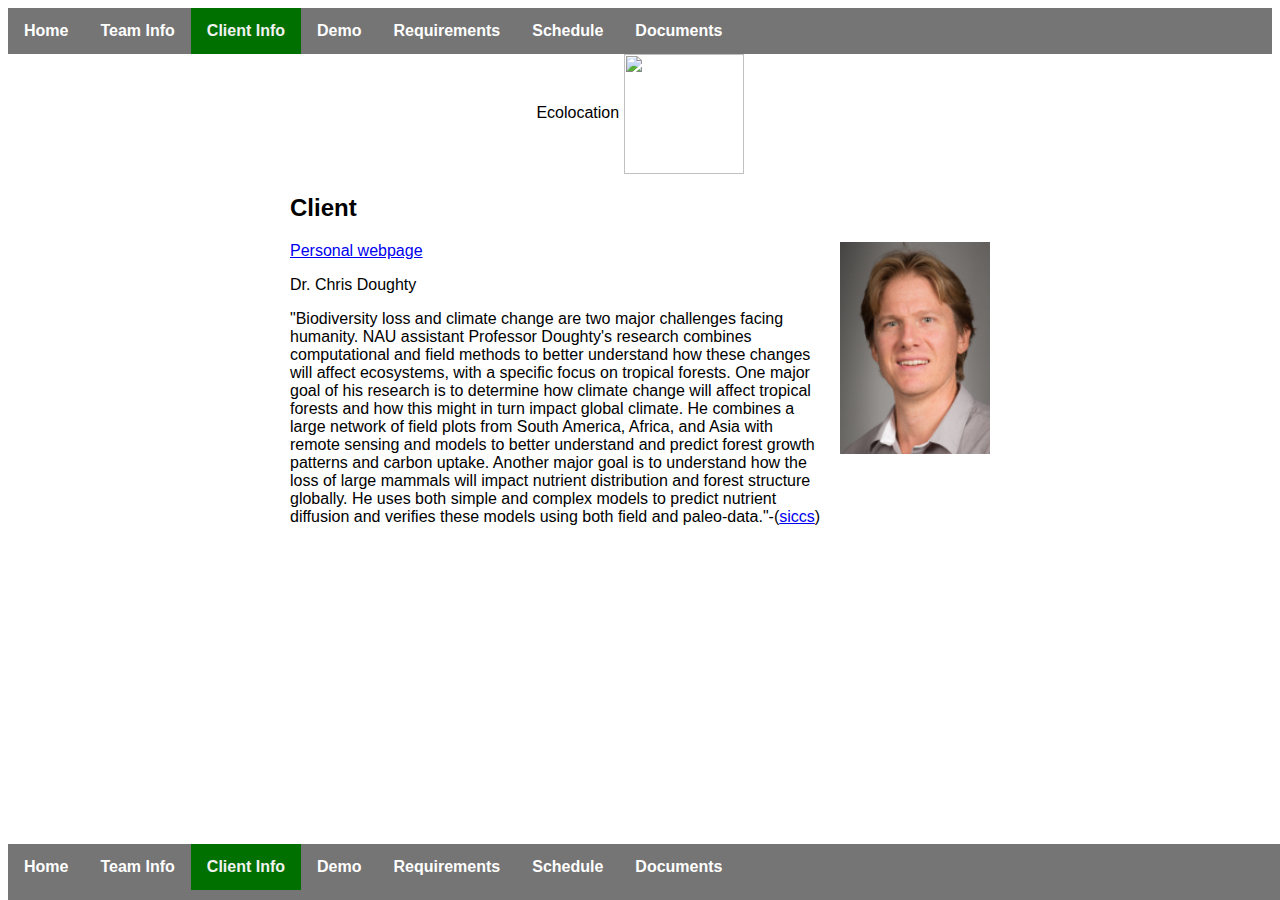
==== ClientPage.html @ 475dcdf8 "Add files via upload" ====
<HTML>
	<head>
		<title>Ecolocation</title>
		<style>
			*{
				font-family: 'Noto Sans', sans-serif;
				}
			.center{
				width:700px;
				margin:0 auto;
			}
			p.setmarg{
				margin:0px 165px 0px 0px
			}
			.img{
				text-align: justify;
				width: 150px
				align: right;
			}
		</style>

		<link rel="stylesheet" type="text/css"
			href="navigationBarStyle.css">
	</head>
	<body>
		<div class="navbar top">
			<a href="homepage2.html">Home</a>
			<a href="TeamInfoPage.html">Team Info</a>
			<a href="ClientPage.html" class ="active">Client Info</a>
			<a href="#demo">Demo</a>
			<a href="#requirmenets">Requirements</a>
			<a href="schedule">Schedule</a>
			<a href="documents">Documents</a>
		</div>

		<div class="navbar bottom">
			<a href="homepage2.html">Home</a>
			<a href="TeamInfoPage.html">Team Info</a>
			<a href="ClientPage.html" class ="active">Client Info</a>
			<a href="#demo">Demo</a>
			<a href="#requirmenets">Requirements</a>
			<a href="schedule">Schedule</a>
			<a href="documents">Documents</a>
		</div>
			<center>
				Ecolocation
				<img src="images/Final_logo.png" style="vertical-align: middle;width:120px;height:120px;">
				<span style="vertical-align: middle;"></span>
			</center>
		</h1>

	<div class="center">
		<h2>Client</h2>
		<div class="img">
			<p><img src="images/doughty_portrait.png" style="width:150px;height:auto;" align="right"></p>
				<a href="https://www.cdoughty.org/" align="right">Personal webpage</a>
		</div>
			<p>Dr. Chris Doughty</p>
			<p class="setmarg">"Biodiversity loss and climate change are two major challenges facing humanity. NAU assistant Professor Doughty's research combines computational and field methods to better understand how these changes will affect ecosystems, with a specific focus on tropical forests. One major goal of his research is to determine how climate change will affect tropical forests and how this might in turn impact global climate. He combines a large network of field plots from South America, Africa, and Asia with remote sensing and models to better understand and predict forest growth patterns and carbon uptake. Another major goal is to understand how the loss of large mammals will impact nutrient distribution and forest structure globally. He uses both simple and complex models to predict nutrient diffusion and verifies these models using both field and paleo-data."-(<a href="https://nau.edu/siccs/faculty/chris-doughty/">siccs</a>)
			</p>
	</div>
	</body>
</HTML>
---- navigationBarStyle.css ----
.navbar.bottom{
  bottom: 0;
  overflow: hidden;
  position:fixed;
  width: 100%;
  padding-bottom: 10px;
}

.navbar{
  background-color: #757575;
  overflow: hidden;
}

/*styling the specific elements of the navigation bar*/
.navbar a{
  float: left;
  display: block;
  color: white;
  padding: 14px 16px;
  text-decoration: none;
  font-weight: bold;

}

/*A different style for the selected page*/
.navbar a.active{
  color: #f2f2f2;
  background-color: #757575;
  background-color: #007100;
}

/*styling for when the mouse hovers over the button*/
.navbar a:hover{
  background-color: white;
  color: #007100;
}
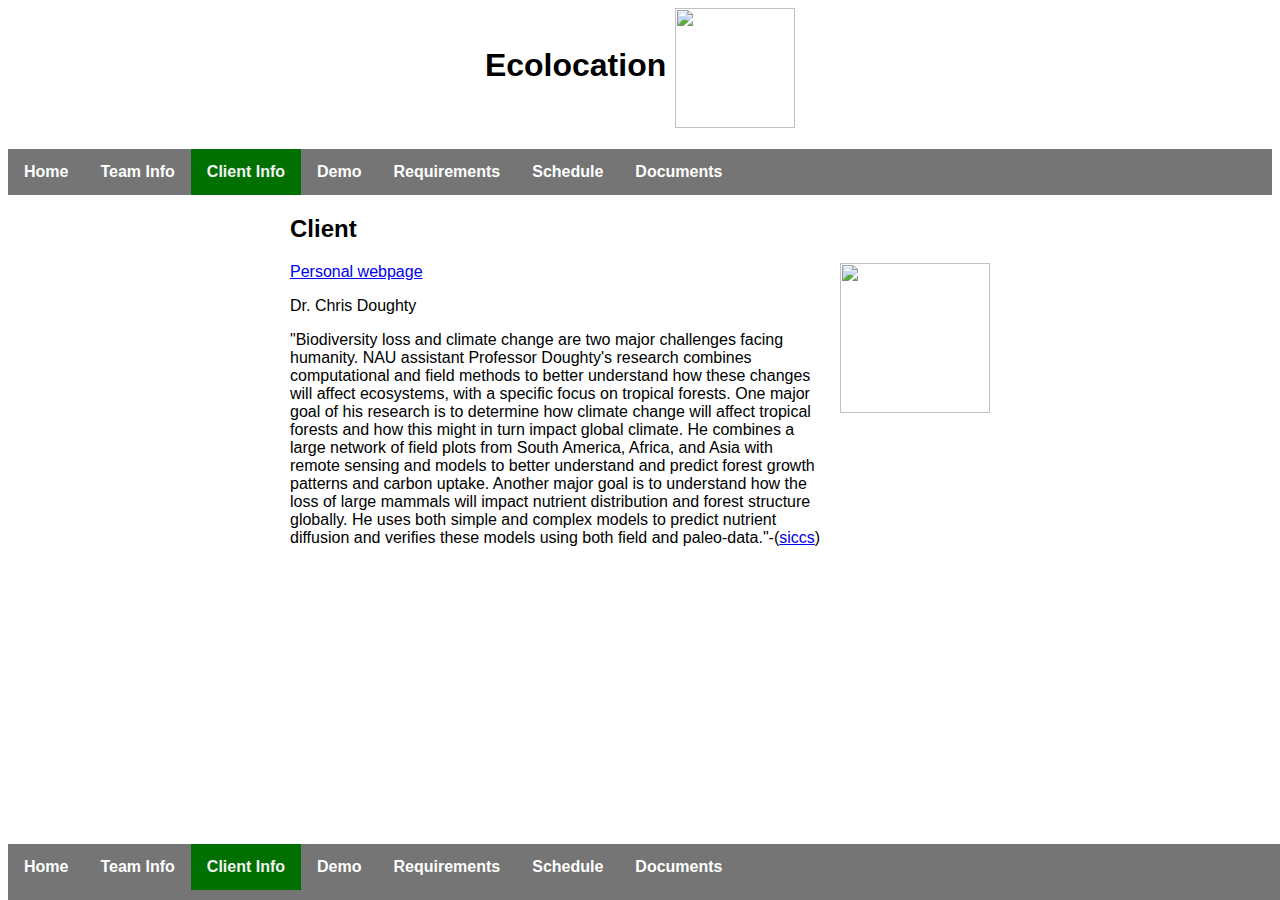
==== commit 35a69c9f: "Add files via upload" ====
--- a/ClientPage.html
+++ b/ClientPage.html
@@ -23,36 +23,40 @@
 			href="navigationBarStyle.css">
 	</head>
 	<body>
-		<div class="navbar top">
-			<a href="homepage2.html">Home</a>
-			<a href="TeamInfoPage.html">Team Info</a>
-			<a href="ClientPage.html" class ="active">Client Info</a>
-			<a href="#demo">Demo</a>
-			<a href="#requirmenets">Requirements</a>
-			<a href="schedule">Schedule</a>
-			<a href="documents">Documents</a>
-		</div>
-
-		<div class="navbar bottom">
-			<a href="homepage2.html">Home</a>
-			<a href="TeamInfoPage.html">Team Info</a>
-			<a href="ClientPage.html" class ="active">Client Info</a>
-			<a href="#demo">Demo</a>
-			<a href="#requirmenets">Requirements</a>
-			<a href="schedule">Schedule</a>
-			<a href="documents">Documents</a>
-		</div>
+	<h1>
+	<h1>
 			<center>
 				Ecolocation
 				<img src="images/Final_logo.png" style="vertical-align: middle;width:120px;height:120px;">
 				<span style="vertical-align: middle;"></span>
 			</center>
 		</h1>
+		</h1>
+		<div class="navbar top">
+			<a href="homepage.html">Home</a>
+			<a href="TeamInfoPage.html">Team Info</a>
+			<a href="ClientPage.html" class="active">Client Info</a>
+			<a href="DemoPage.html">Demo</a>
+			<a href="RequirmenetsPage.html">Requirements</a>
+			<a href="Schedule.html">Schedule</a>
+			<a href="documents.html">Documents</a>
+		</div>
+
+		<div class="navbar bottom">
+			<a href="homepage.html">Home</a>
+			<a href="TeamInfoPage.html">Team Info</a>
+			<a href="ClientPage.html" class="active">Client Info</a>
+			<a href="DemoPage.html">Demo</a>
+			<a href="RequirmenetsPage.html">Requirements</a>
+			<a href="Schedule.html">Schedule</a>
+			<a href="documents.html">Documents</a>
+		</div>
+		
 
 	<div class="center">
 		<h2>Client</h2>
 		<div class="img">
-			<p><img src="images/doughty_portrait.png" style="width:150px;height:auto;" align="right"></p>
+			<p><img src="doughty_portrait.png" style="width:150px;height:auto;" align="right"></p>
 				<a href="https://www.cdoughty.org/" align="right">Personal webpage</a>
 		</div>
 			<p>Dr. Chris Doughty</p>
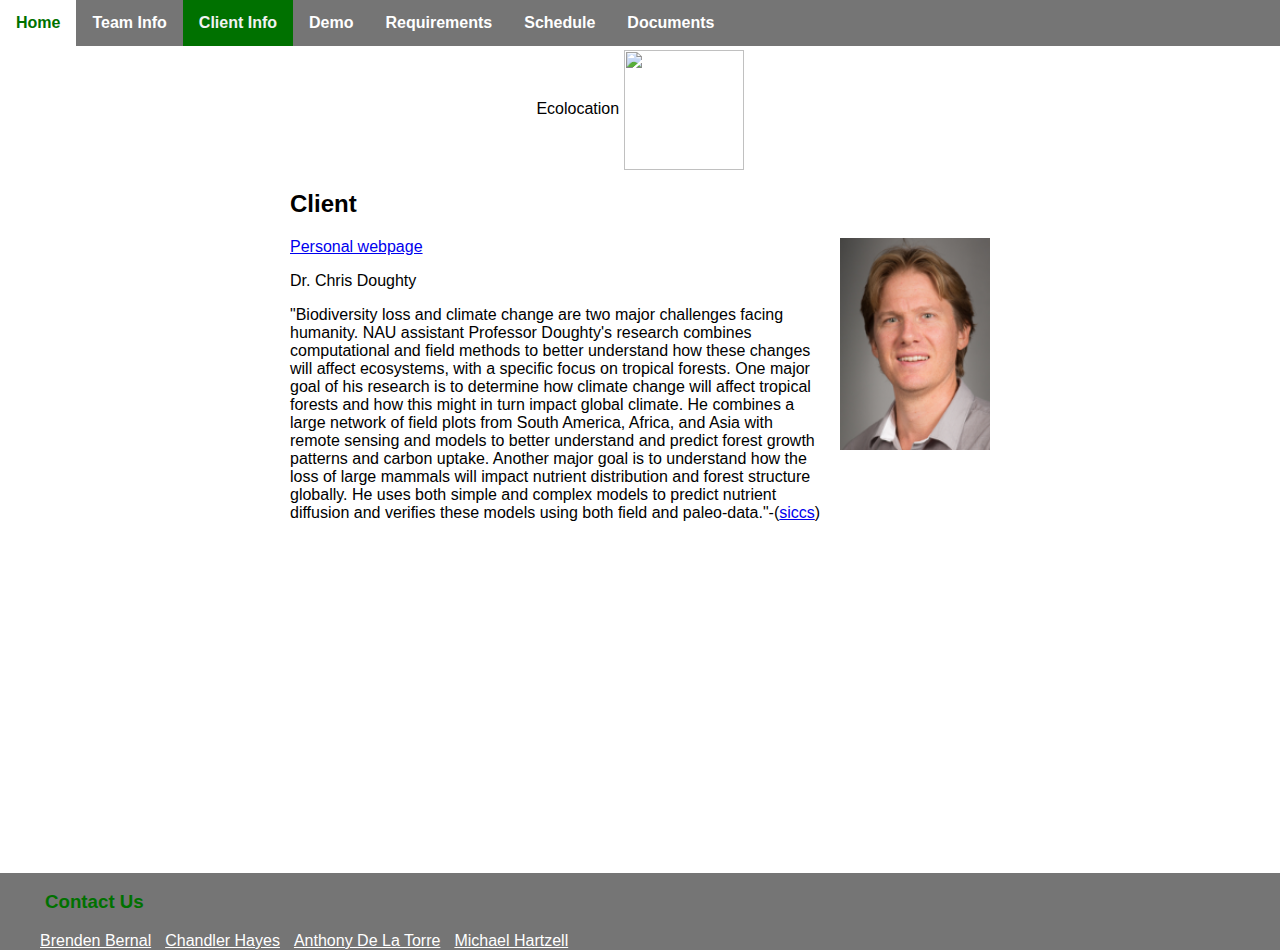
==== commit a9e55d10: "Updated header and footer navigation bars" ====
--- a/ClientPage.html
+++ b/ClientPage.html
@@ -23,45 +23,50 @@
 			href="navigationBarStyle.css">
 	</head>
 	<body>
-	<h1>
-	<h1>
-			<center>
-				Ecolocation
-				<img src="images/Final_logo.png" style="vertical-align: middle;width:120px;height:120px;">
-				<span style="vertical-align: middle;"></span>
-			</center>
-		</h1>
-		</h1>
-		<div class="navbar top">
-			<a href="homepage.html">Home</a>
-			<a href="TeamInfoPage.html">Team Info</a>
-			<a href="ClientPage.html" class="active">Client Info</a>
-			<a href="DemoPage.html">Demo</a>
-			<a href="RequirmenetsPage.html">Requirements</a>
-			<a href="Schedule.html">Schedule</a>
-			<a href="documents.html">Documents</a>
-		</div>
+		<div id="wrapper">
+			<div id="header">
+				<div class="navbar top">
+					<a href="homepage.html">Home</a>
+					<a href="TeamInfoPage.html">Team Info</a>
+					<a href="ClientPage.html" class ="active">Client Info</a>
+					<a href="#demo">Demo</a>
+					<a href="#requirmenets">Requirements</a>
+					<a href="schedule">Schedule</a>
+					<a href="documents">Documents</a>
+				</div>
+			</div> <!-- header end -->
 
-		<div class="navbar bottom">
-			<a href="homepage.html">Home</a>
-			<a href="TeamInfoPage.html">Team Info</a>
-			<a href="ClientPage.html" class="active">Client Info</a>
-			<a href="DemoPage.html">Demo</a>
-			<a href="RequirmenetsPage.html">Requirements</a>
-			<a href="Schedule.html">Schedule</a>
-			<a href="documents.html">Documents</a>
-		</div>
-		
+			<div id="content">
+				<center>
+					Ecolocation
+					<img src="images/Final_logo.png" style="vertical-align: middle;width:120px;height:120px;">
+					<span style="vertical-align: middle;"></span>
+				</center>
+				</h1>
 
-	<div class="center">
-		<h2>Client</h2>
-		<div class="img">
-			<p><img src="doughty_portrait.png" style="width:150px;height:auto;" align="right"></p>
-				<a href="https://www.cdoughty.org/" align="right">Personal webpage</a>
-		</div>
-			<p>Dr. Chris Doughty</p>
-			<p class="setmarg">"Biodiversity loss and climate change are two major challenges facing humanity. NAU assistant Professor Doughty's research combines computational and field methods to better understand how these changes will affect ecosystems, with a specific focus on tropical forests. One major goal of his research is to determine how climate change will affect tropical forests and how this might in turn impact global climate. He combines a large network of field plots from South America, Africa, and Asia with remote sensing and models to better understand and predict forest growth patterns and carbon uptake. Another major goal is to understand how the loss of large mammals will impact nutrient distribution and forest structure globally. He uses both simple and complex models to predict nutrient diffusion and verifies these models using both field and paleo-data."-(<a href="https://nau.edu/siccs/faculty/chris-doughty/">siccs</a>)
-			</p>
-	</div>
+				<div class="center">
+					<h2>Client</h2>
+					<div class="img">
+						<p><img src="images/doughty_portrait.png" style="width:150px;height:auto;" align="right"></p>
+							<a href="https://www.cdoughty.org/" align="right">Personal webpage</a>
+					</div>
+						<p>Dr. Chris Doughty</p>
+						<p class="setmarg">"Biodiversity loss and climate change are two major challenges facing humanity. NAU assistant Professor Doughty's research combines computational and field methods to better understand how these changes will affect ecosystems, with a specific focus on tropical forests. One major goal of his research is to determine how climate change will affect tropical forests and how this might in turn impact global climate. He combines a large network of field plots from South America, Africa, and Asia with remote sensing and models to better understand and predict forest growth patterns and carbon uptake. Another major goal is to understand how the loss of large mammals will impact nutrient distribution and forest structure globally. He uses both simple and complex models to predict nutrient diffusion and verifies these models using both field and paleo-data."-(<a href="https://nau.edu/siccs/faculty/chris-doughty/">siccs</a>)
+						</p>
+				</div>
+			</div> <!-- content end -->
+
+			<div id="footer">
+				<div class="footer">
+					<h3  style="padding-left: 45px;">Contact Us </h3>
+					<ul>
+						<li> <a href="mailto:beb258@nau.edu">Brenden Bernal</a> </li>
+						<li><a href="mailto:cah468@nau.edu">Chandler Hayes</a></li>
+						<li><a href="mailto:ad792@nau.edu">Anthony De La Torre</a></li>
+						<li><a href="mailto:mh973@nau.edu">Michael Hartzell</a></li>
+					</ul>
+				</div>
+			</div> <!-- footer end -->
+		</div> <!--wrapper div end -->
 	</body>
-</HTML>+</HTML>
--- a/navigationBarStyle.css
+++ b/navigationBarStyle.css
@@ -1,14 +1,15 @@
-.navbar.bottom{
-  bottom: 0;
-  overflow: hidden;
-  position:fixed;
-  width: 100%;
-  padding-bottom: 10px;
+.navbar.top{
+  position: fixed;
+  top: 0;
+  left: 0;
+  right: 0;
 }
 
+/*Styling the overall navigation bar*/
 .navbar{
   background-color: #757575;
   overflow: hidden;
+  width: 100%;
 }
 
 /*styling the specific elements of the navigation bar*/
@@ -33,4 +34,49 @@
 .navbar a:hover{
   background-color: white;
   color: #007100;
-}+}
+
+.footer{
+  background-color: #757575;
+  overflow: hidden;
+  width: 100%;
+
+  /*Text*/
+  color: #007100;
+}
+
+.footer li{
+  list-style-type: none;
+}
+.footer a{
+  float: left;
+  color: white;
+  padding-right: 14px;
+}
+
+/*Got this from http://www.cssreset.com/demos/layouts/how-to-keep-footer-at-bottom-of-page-with-css/*/
+html,
+body {
+	margin:0;
+	padding:0;
+	height:100%;
+}
+#wrapper {
+	min-height:100%;
+	position:relative;
+}
+#header {
+}
+#content {
+	padding-bottom:100px;   /* Height of the footer element */
+}
+#footer {
+	width:100%;
+
+	position:absolute;
+	bottom:0;
+	left:0;
+}
+#content{
+  margin-top: 50;
+}
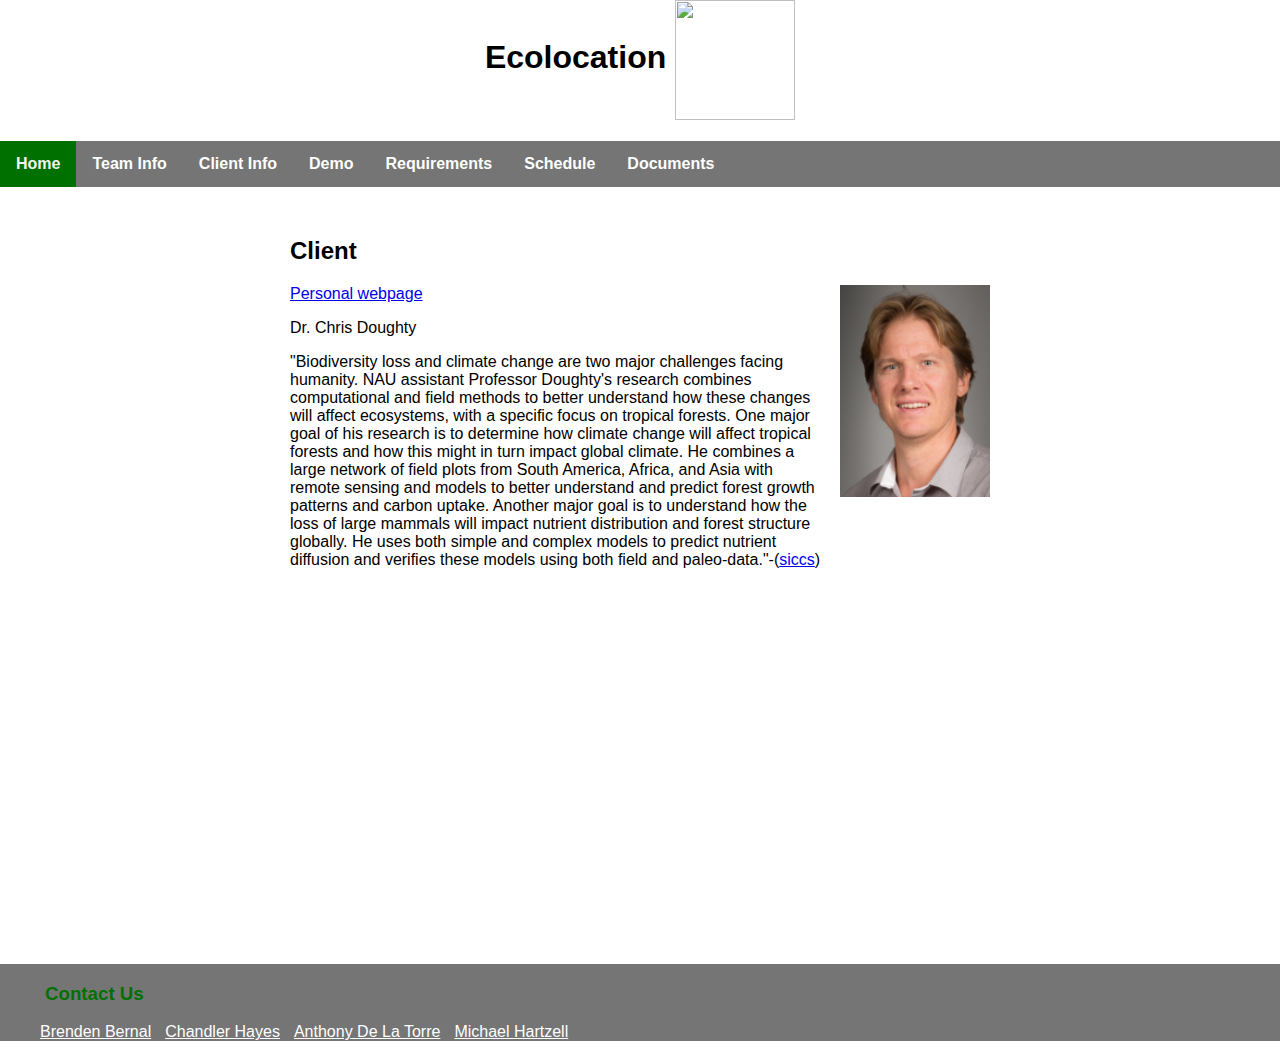
==== commit 7f5041a8: "Changed header and fixed page links" ====
--- a/ClientPage.html
+++ b/ClientPage.html
@@ -23,26 +23,28 @@
 			href="navigationBarStyle.css">
 	</head>
 	<body>
+		<h1>
+					<center>
+						Ecolocation
+						<img src="images/Final_logo.png" style="vertical-align: middle;width:120px;height:120px;">
+						<span style="vertical-align: middle;"></span>
+					</center>
+		</h1>
 		<div id="wrapper">
 			<div id="header">
 				<div class="navbar top">
-					<a href="homepage.html">Home</a>
+					<a href="homepage.html" class="active">Home</a>
 					<a href="TeamInfoPage.html">Team Info</a>
-					<a href="ClientPage.html" class ="active">Client Info</a>
-					<a href="#demo">Demo</a>
-					<a href="#requirmenets">Requirements</a>
-					<a href="schedule">Schedule</a>
-					<a href="documents">Documents</a>
+					<a href="Clientpage.html">Client Info</a>
+					<a href="DemoPage.html">Demo</a>
+					<a href="RequirementsPage.html">Requirements</a>
+					<a href="Schedule.html">Schedule</a>
+					<a href="documents.html">Documents</a>
 				</div>
 			</div> <!-- header end -->
 
 			<div id="content">
-				<center>
-					Ecolocation
-					<img src="images/Final_logo.png" style="vertical-align: middle;width:120px;height:120px;">
-					<span style="vertical-align: middle;"></span>
-				</center>
-				</h1>
+				
 
 				<div class="center">
 					<h2>Client</h2>
--- a/navigationBarStyle.css
+++ b/navigationBarStyle.css
@@ -1,82 +1,81 @@
-.navbar.top{
-  position: fixed;
-  top: 0;
-  left: 0;
-  right: 0;
-}
-
-/*Styling the overall navigation bar*/
-.navbar{
-  background-color: #757575;
-  overflow: hidden;
-  width: 100%;
-}
-
-/*styling the specific elements of the navigation bar*/
-.navbar a{
-  float: left;
-  display: block;
-  color: white;
-  padding: 14px 16px;
-  text-decoration: none;
-  font-weight: bold;
-
-}
-
-/*A different style for the selected page*/
-.navbar a.active{
-  color: #f2f2f2;
-  background-color: #757575;
-  background-color: #007100;
-}
-
-/*styling for when the mouse hovers over the button*/
-.navbar a:hover{
-  background-color: white;
-  color: #007100;
-}
-
-.footer{
-  background-color: #757575;
-  overflow: hidden;
-  width: 100%;
-
-  /*Text*/
-  color: #007100;
-}
-
-.footer li{
-  list-style-type: none;
-}
-.footer a{
-  float: left;
-  color: white;
-  padding-right: 14px;
-}
-
-/*Got this from http://www.cssreset.com/demos/layouts/how-to-keep-footer-at-bottom-of-page-with-css/*/
-html,
-body {
-	margin:0;
-	padding:0;
-	height:100%;
-}
-#wrapper {
-	min-height:100%;
-	position:relative;
-}
-#header {
-}
-#content {
-	padding-bottom:100px;   /* Height of the footer element */
-}
-#footer {
-	width:100%;
-
-	position:absolute;
-	bottom:0;
-	left:0;
-}
-#content{
-  margin-top: 50;
-}
+.navbar.top{
+  top: 0;
+  left: 0;
+  right: 0;
+}
+
+/*Styling the overall navigation bar*/
+.navbar{
+  background-color: #757575;
+  overflow: hidden;
+  width: 100%;
+}
+
+/*styling the specific elements of the navigation bar*/
+.navbar a{
+  float: left;
+  display: block;
+  color: white;
+  padding: 14px 16px;
+  text-decoration: none;
+  font-weight: bold;
+
+}
+
+/*A different style for the selected page*/
+.navbar a.active{
+  color: #f2f2f2;
+  background-color: #757575;
+  background-color: #007100;
+}
+
+/*styling for when the mouse hovers over the button*/
+.navbar a:hover{
+  background-color: white;
+  color: #007100;
+}
+
+.footer{
+  background-color: #757575;
+  overflow: hidden;
+  width: 100%;
+
+  /*Text*/
+  color: #007100;
+}
+
+.footer li{
+  list-style-type: none;
+}
+.footer a{
+  float: left;
+  color: white;
+  padding-right: 14px;
+}
+
+/*Got this from http://www.cssreset.com/demos/layouts/how-to-keep-footer-at-bottom-of-page-with-css/*/
+html,
+body {
+	margin:0;
+	padding:0;
+	height:100%;
+}
+#wrapper {
+	min-height:100%;
+	position:relative;
+}
+#header {
+}
+#content {
+	padding-bottom:100px;   /* Height of the footer element */
+}
+#footer {
+	width:100%;
+
+	position:absolute;
+	bottom:0;
+	left:0;
+}
+#content{
+  margin-top: 50;
+}
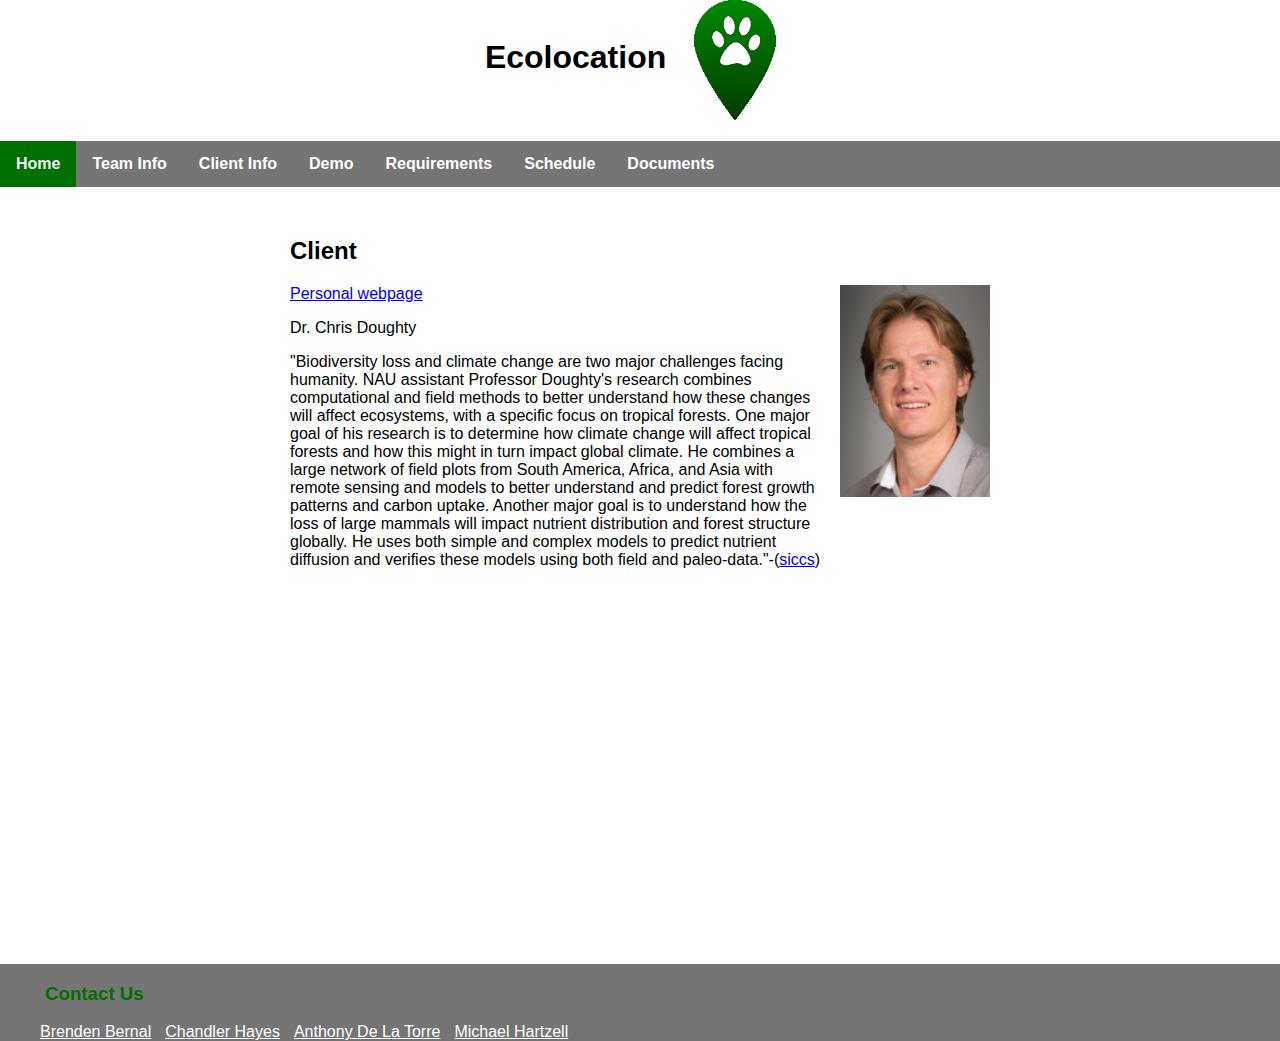
==== commit 7302f4a6: "Fixed some capitalization problems" ====
--- a/ClientPage.html
+++ b/ClientPage.html
@@ -26,7 +26,7 @@
 		<h1>
 					<center>
 						Ecolocation
-						<img src="images/Final_logo.png" style="vertical-align: middle;width:120px;height:120px;">
+						<img src="images/Final_Logo.png" style="vertical-align: middle;width:120px;height:120px;">
 						<span style="vertical-align: middle;"></span>
 					</center>
 		</h1>
@@ -35,7 +35,7 @@
 				<div class="navbar top">
 					<a href="homepage.html" class="active">Home</a>
 					<a href="TeamInfoPage.html">Team Info</a>
-					<a href="Clientpage.html">Client Info</a>
+					<a href="ClientPage.html">Client Info</a>
 					<a href="DemoPage.html">Demo</a>
 					<a href="RequirementsPage.html">Requirements</a>
 					<a href="Schedule.html">Schedule</a>
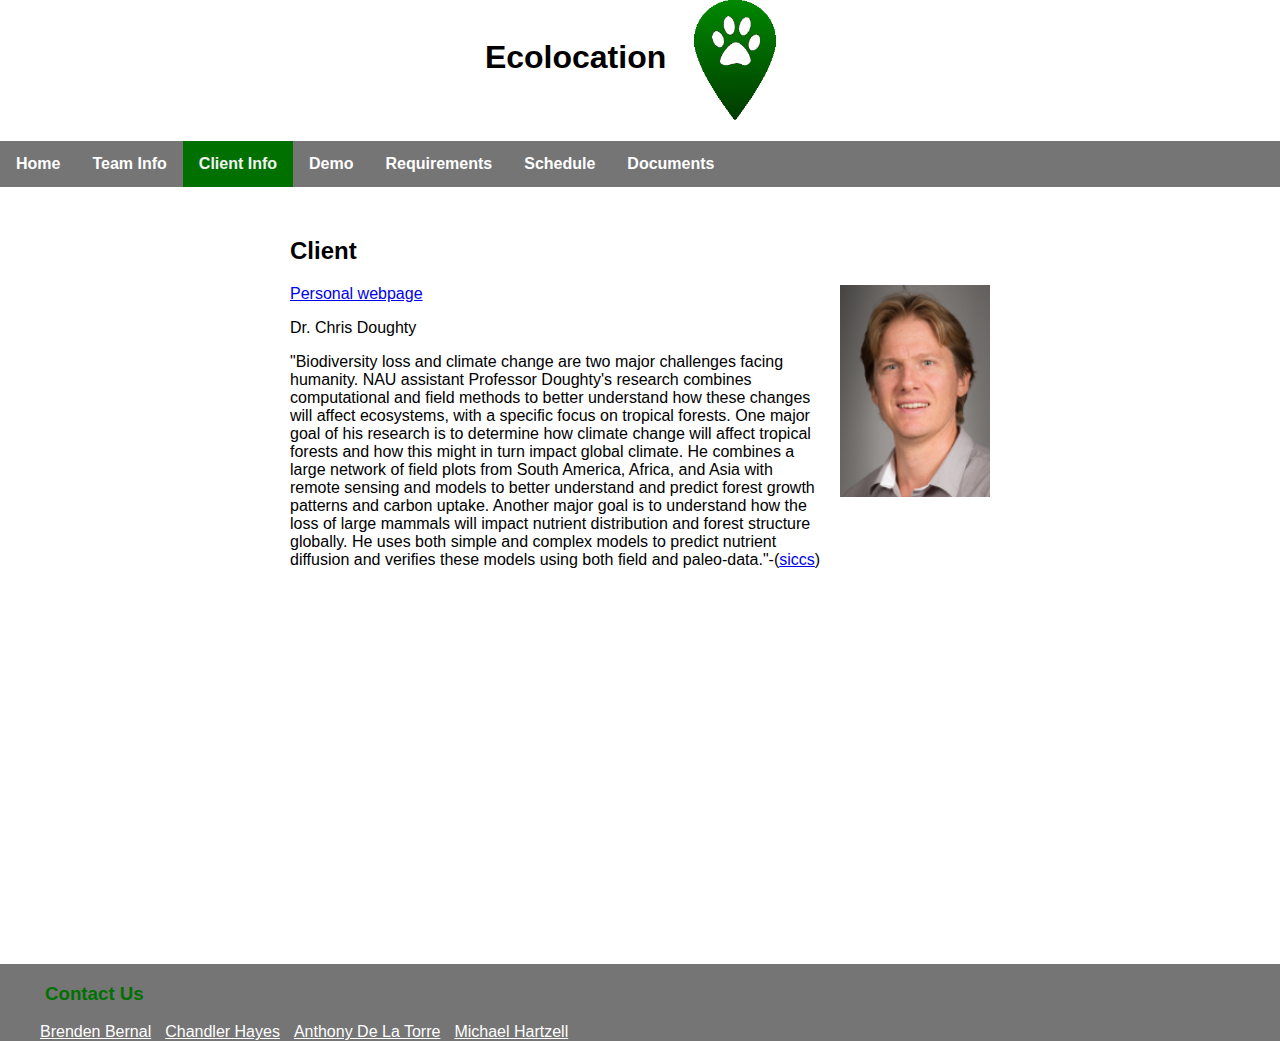
==== commit 0d361b2b: "Minor changes to header" ====
--- a/ClientPage.html
+++ b/ClientPage.html
@@ -33,9 +33,9 @@
 		<div id="wrapper">
 			<div id="header">
 				<div class="navbar top">
-					<a href="homepage.html" class="active">Home</a>
+					<a href="homepage.html">Home</a>
 					<a href="TeamInfoPage.html">Team Info</a>
-					<a href="ClientPage.html">Client Info</a>
+					<a href="ClientPage.html" class="active">Client Info</a>
 					<a href="DemoPage.html">Demo</a>
 					<a href="RequirementsPage.html">Requirements</a>
 					<a href="Schedule.html">Schedule</a>
@@ -44,7 +44,7 @@
 			</div> <!-- header end -->
 
 			<div id="content">
-				
+
 
 				<div class="center">
 					<h2>Client</h2>
